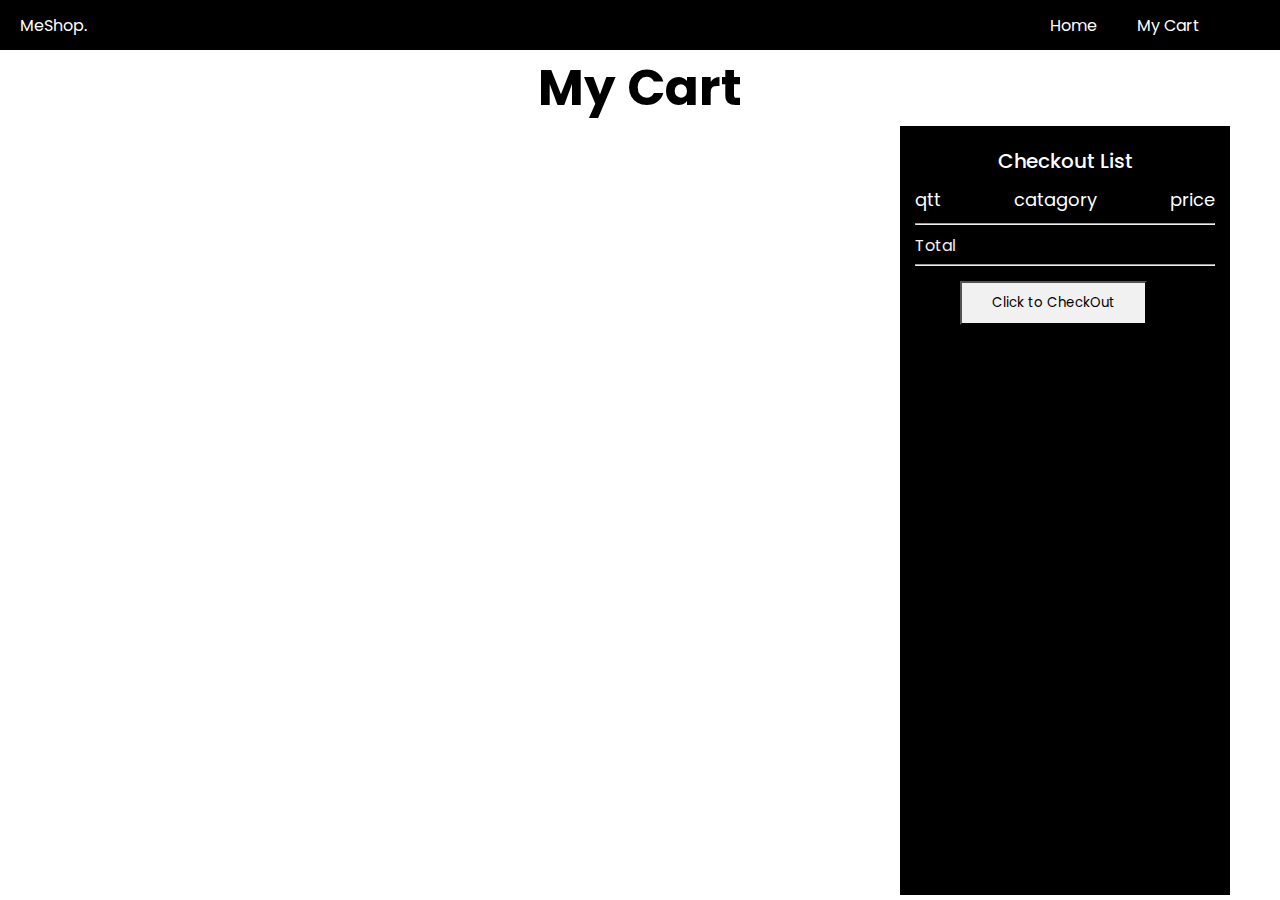
==== mycart/index.html @ eee35e64 "Add files via upload" ====
<!DOCTYPE html>
<html lang="en">

<head>
    <meta charset="UTF-8">
    <meta name="viewport" content="width=device-width, initial-scale=1.0">
    <title>mycart</title>
    <link rel="stylesheet" href="style.css">
</head>

<body>
    <div class="nav">
        <div class="logo">MeShop.</div>
        <div class="nav-items">
            <a href="/shop/">Home</a>
            <a href="/mycart/">My Cart</a>
            <a id="profile" href="/profile/"></a>
        </div>
    </div>
    <h1 id="heading">My Cart</h1>


    <div class="main">

        <div id="items-cont">


            <!-- <div class="card">
                <img src="../tshirt.png" alt="tshirt" />
                <div class="content">
                    <div class="cont">
                        <div class="prflx">
                            <div class="prices">Price : $50</div>
                            <div class="sub-div">
                                <div class="rating">3.5</div>
                            </div>
                        </div>
                        <div class="prflx">
                            <div class="color">Color : Red</div>
                            <div class="sub-div">
                                <div class="size">M</div>
                            </div>
                        </div>
                        <p class="titles"> abcd effvfvf fgfgg fgfgbj jfjessi dfpwadjjv doojsxj</p>
                    </div>
                    <button type="button" id="add-cart">Remove from Cart</button>
                </div>
            </div> -->


        </div>


        <div class="sidebar">
            <h3>Checkout List</h3>


            <div class="cartitems">
                <div class="addedcar">
                    <div class="ca">qtt</div>
                    <div class="qt">catagory</div>
                    <div class="pr">price</div>
                </div>
                <!-- <div class="addedcartitem">
                    <div class="cat">0</div>
                    <div class="qtt">0</div>
                    <div class="prc">vvv</div>
                </div>
                <div class="addedcartitem">
                    <div class="qtt">0</div>
                    <div class="cat">vvvvvv</div>
                    <div class="prc">vvv</div>
                </div> -->
            </div>
            <hr>
            <div class="final">
                <div class="ttl">Total</div>
                <div class="ttlprc"></div>
            </div>
            <hr>
            <div class="button">
                <button type="submit" id="check-btn">Click to CheckOut</button>
            </div>


        </div>
    </div>

    <script src="script.js"></script>
</body>

</html>
---- mycart/style.css ----
@import url('https://fonts.googleapis.com/css2?family=Inter:wght@400;500;700&family=Montserrat:wght@300;400;500;700&family=Poppins:ital,wght@0,300;0,400;0,500;0,600;0,700;1,200;1,300&display=swap');

* {
    padding: 0;
    margin: 0;
    box-sizing: border-box;
    font-family: 'Inter', sans-serif;
font-family: 'Montserrat', sans-serif;
font-family: 'Poppins', sans-serif;
}
.nav {
    height: 50px;
    display: flex;
    justify-content: space-between;
    align-items: center;
    color: white;
    background-color: #000;
    padding: 0 20px;
}
.nav-items {
    display: flex;
    justify-content: space-between !important;
}
.log {
    margin-left: 20px;
}
.nav-items a {
    margin: 0 20px;
    text-decoration: none;
    color: white;
}


/* ----------------------------------- main  --------------------------------------- */

.main{
    display: flex;
    justify-content: space-between;
    margin: 0px 50px 0px 50px;
 }
.main .sidebar {
    background-color: #000;
    color: #fff;
    width: 330px;
    height: calc(96.5vh - 100px) !important;
    overflow-y: scroll;
    padding: 20px 15px;
    
 }
 .addedcar {
  display: flex;
  justify-content: space-between;
  margin-bottom: 10px;
  font-size: 18px;
 }
 .sidebar h3 {
    text-align: center;
    font-weight: 500;
    font-size: 20px;
    margin-bottom: 10px;
 }
 .addedcartitem,.final {
    margin-bottom: 6px;
    display: flex;
    color: #f1f1f1;
    justify-content: space-between;
 }

#check-btn {
    color: #000;
    background-color: #f1f1f1;
    padding: 10px 30px;
    margin-top: 15px !important;
    margin-left: 45px;
}
#check-btn:hover {
    color:#f1f1f1;
    background-color: black;
    border: 3px solid white;
}
.final {
  margin-top: 8px;
}
/* 
 -------------------------------------   cards   ----------------------------- */
 .main {
  height: 80vh;
 }
 #items-cont {
  display: grid;
  grid-template-columns: repeat(3,1fr);
  gap: 20px;
  overflow-y: scroll;
}
#items-cont .card {
   border: 1px solid black;
   object-fit: cover;
   width: 315px; 
   height: 450px;
   background-color: #f1f1f1;
   margin: 10px auto;
   position: relative;
   border-radius: 20px;
   box-shadow: rgba(0, 0, 0, 0.25) 0px 54px 55px, rgba(0, 0, 0, 0.12) 0px -12px 30px, rgba(0, 0, 0, 0.12) 0px 4px 6px, rgba(0, 0, 0, 0.17) 0px 12px 13px, rgba(0, 0, 0, 0.09) 0px -3px 5px;
 }
 .card > img {
   border-top-left-radius:20px ;
   border-top-right-radius: 20px;
   width: 312px;
   height: 230px;
   border-bottom: 1px solid black;
 }
 .card .content .cont {
   padding: 5px 15px;
 }
 .card .content .title {
   font-size : 18px;
   font-weight: 400;
 }
 .cont .titles {
   letter-spacing: 1.8;
   line-height: 1.4;
   font-size: 13px;
   font-weight: 500;
   margin-top: 20px;
   margin-bottom: 30px;
   height:80px;
 }
 .prflx {
   display: flex;
   justify-content: space-between;
   align-items: center;
 }

 .color , .prices {
   color: black;
   font-weight: 500;
   font-size: 20px;
 }

 .sub-div .rating,.sub-div .size{
        text-align: center;
        font-size: 16px;
        background-color: #000;
        color: white;
        font-weight: 400;
        width: 30px;
        border-radius: 2px;
 }

 .add-cart {
   width: 100%;
   position: absolute;
   bottom: 0;
   height: 40px;
   color: white;
   background-color: black;
   border-bottom-left-radius: 20px;
   border-bottom-right-radius: 20px;
 }
 .add-cart {
   height: 40px;
 }
 .addToCart {
   background-color: rgb(182, 141, 64); 
   justify-content: space-between;
   align-items: center;
   border-bottom-left-radius: 20px;
   border-bottom-right-radius: 20px;
   width: 100%;
   position: absolute;
   bottom: 0;
   padding: 0px 5px;
   height: 40px;
   display: none;
   border-top: 1px solid black;
 }
 #heading {
  text-align: center;
  font-size: 50px;
 }

/* 






 #items-cont {
  position: relative;
    display: grid;
    grid-template-columns: repeat(3,1fr);
    gap: 20px;
    overflow-y: scroll;
   
 }
 #items-cont .card {
     border: 1px solid black;
     object-fit: cover;
     width: 315px; 
     height: 450px; 
     background-color: #f1f1f1;
     margin: 10px auto;
     position: relative;
     border-radius: 20px;
     box-shadow: rgba(0, 0, 0, 0.25) 0px 54px 55px, rgba(0, 0, 0, 0.12) 0px -12px 30px, rgba(0, 0, 0, 0.12) 0px 4px 6px, rgba(0, 0, 0, 0.17) 0px 12px 13px, rgba(0, 0, 0, 0.09) 0px -3px 5px;
   }
   .card > img {
     border-top-left-radius:20px ;
     border-top-right-radius: 20px;
     width: 312px;
     height: 230px;
     border-bottom: 1px solid black;
   }
   .card .content .cont {
     padding: 5px 15px;
   }
   .card .content .title {
     font-size : 18px;
     font-weight: 400;
   }
   .cont .titles {
     letter-spacing: 1.8;
     line-height: 1.4;
     font-size: 13px;
     font-weight: 500;
     margin-top: 20px;
     margin-bottom: 30px;
     height:80px;
   }
   #heading {
    text-align: center;
    font-size: 50px;
   }
   .prflx {
     display: flex;
     justify-content: space-between;
     align-items: center;
   }
 
   .color , .prices {
     color: black;
     font-weight: 500;
     font-size: 20px;
   }
 
   .sub-div .rating,.sub-div .size{
          text-align: center;
          font-size: 16px;
          background-color: #000;
          color: white;
          font-weight: 400;
          width: 30px;
          border-radius: 2px;
   }
 
   #add-cart {
     width: 100%;
     position: absolute;
     bottom: 0;
     height: 40px;
     color: white;
     background-color: black;
     border-bottom-left-radius: 20px;
     border-bottom-right-radius: 20px;
   }
   #add-cart {
     height: 40px;
   }

  .addToCart {
    background-color: rgb(182, 141, 64); 
    justify-content: space-between;
    align-items: center;
    border-bottom-left-radius: 20px;
    border-bottom-right-radius: 20px;
    width: 100%;
    position: absolute;
    bottom: 0;
    padding: 0px 5px;
    height: 40px;
    display: none;
    border-top: 1px solid black;
  } */
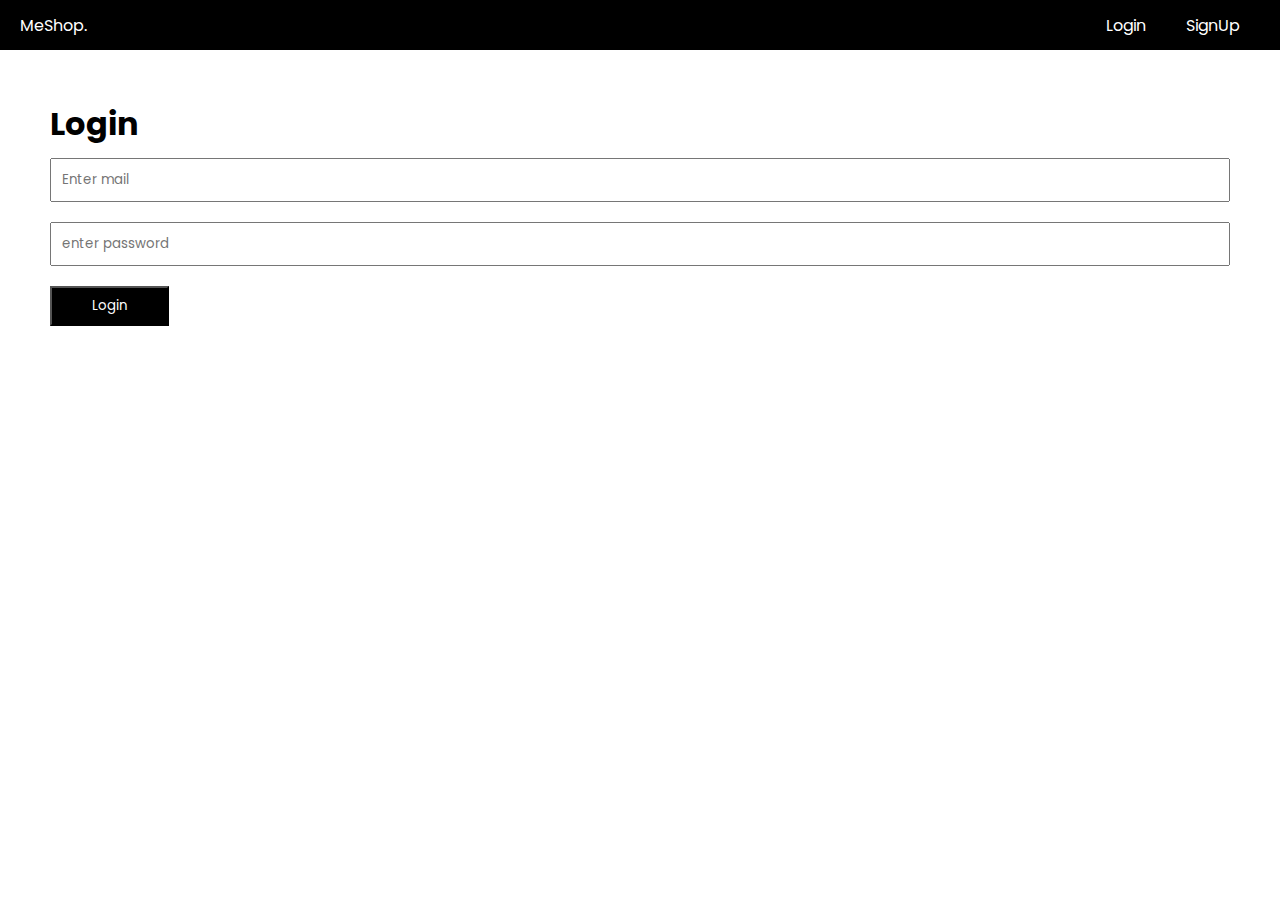
==== commit f1642694: "Add files via upload" ====
--- a/mycart/index.html
+++ b/mycart/index.html
@@ -22,33 +22,7 @@
 
     <div class="main">
 
-        <div id="items-cont">
-
-
-            <!-- <div class="card">
-                <img src="../tshirt.png" alt="tshirt" />
-                <div class="content">
-                    <div class="cont">
-                        <div class="prflx">
-                            <div class="prices">Price : $50</div>
-                            <div class="sub-div">
-                                <div class="rating">3.5</div>
-                            </div>
-                        </div>
-                        <div class="prflx">
-                            <div class="color">Color : Red</div>
-                            <div class="sub-div">
-                                <div class="size">M</div>
-                            </div>
-                        </div>
-                        <p class="titles"> abcd effvfvf fgfgg fgfgbj jfjessi dfpwadjjv doojsxj</p>
-                    </div>
-                    <button type="button" id="add-cart">Remove from Cart</button>
-                </div>
-            </div> -->
-
-
-        </div>
+        <div id="items-cont"> </div>
 
 
         <div class="sidebar">
@@ -85,7 +59,7 @@
 
         </div>
     </div>
-
+<script src="https://checkout.razorpay.com/v1/checkout.js"></script>
     <script src="script.js"></script>
 </body>
 
